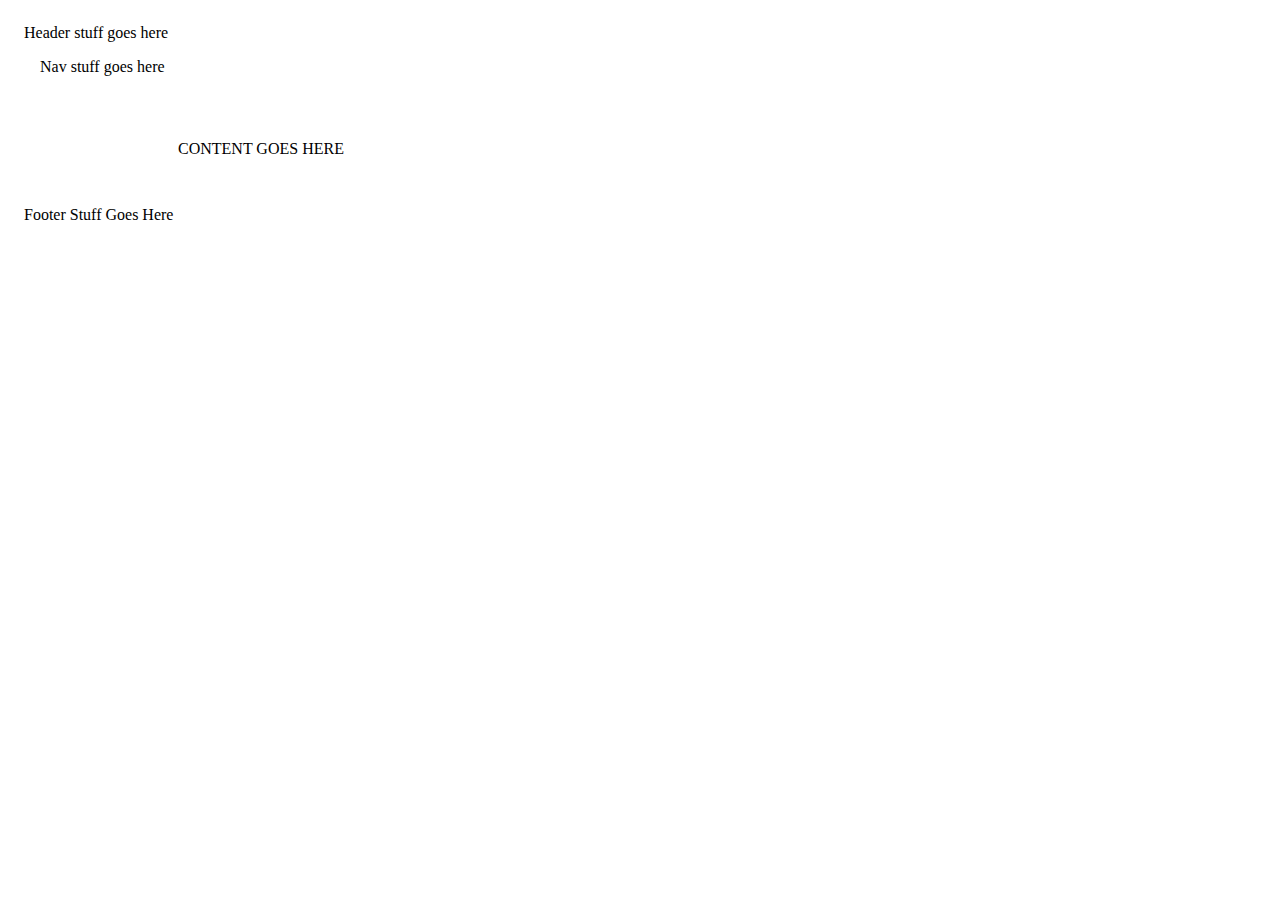
==== index.html @ 0548e329 "initial commit" ====
﻿<!DOCTYPE html>
<html lang="en-US">
<head>
<meta charset="utf-8" /> 
<link rel="stylesheet" href="https://academicinfluence.com/main.b3a78f85c5b16eff76d2.css" />
<link rel="stylesheet" href="file:///C:/ai/academic-influence-site/new-site/src/colors.css" />
<link rel="stylesheet" href="file:///C:/ai/academic-influence-site/new-site/src/features.css" />
<title>Test Document</title>

<style media="screen">
article {border: 1px solid var(--gray_lighter); padding: 1rem; width: 75%; margin: 0 auto !important;}
main {border: 1px solid var(--gray_lighter); padding: 1rem; }
header {border: 1px solid var(--gray_lighter); padding: 1rem; }
footer  {border: 1px solid var(--gray_lighter); padding: 1rem; }
nav  {border: 1px solid var(--gray_lighter); padding: 1rem; }
</style>

</head>
<body class="page_bg secondary">
<header>Header stuff goes here
<nav>Nav stuff goes here</nav>
</header>
<main>
<article class="html-editable" style="background-color: white;">


CONTENT GOES HERE


</article></main>
<footer>Footer Stuff Goes Here</footer>
</body>
</html>
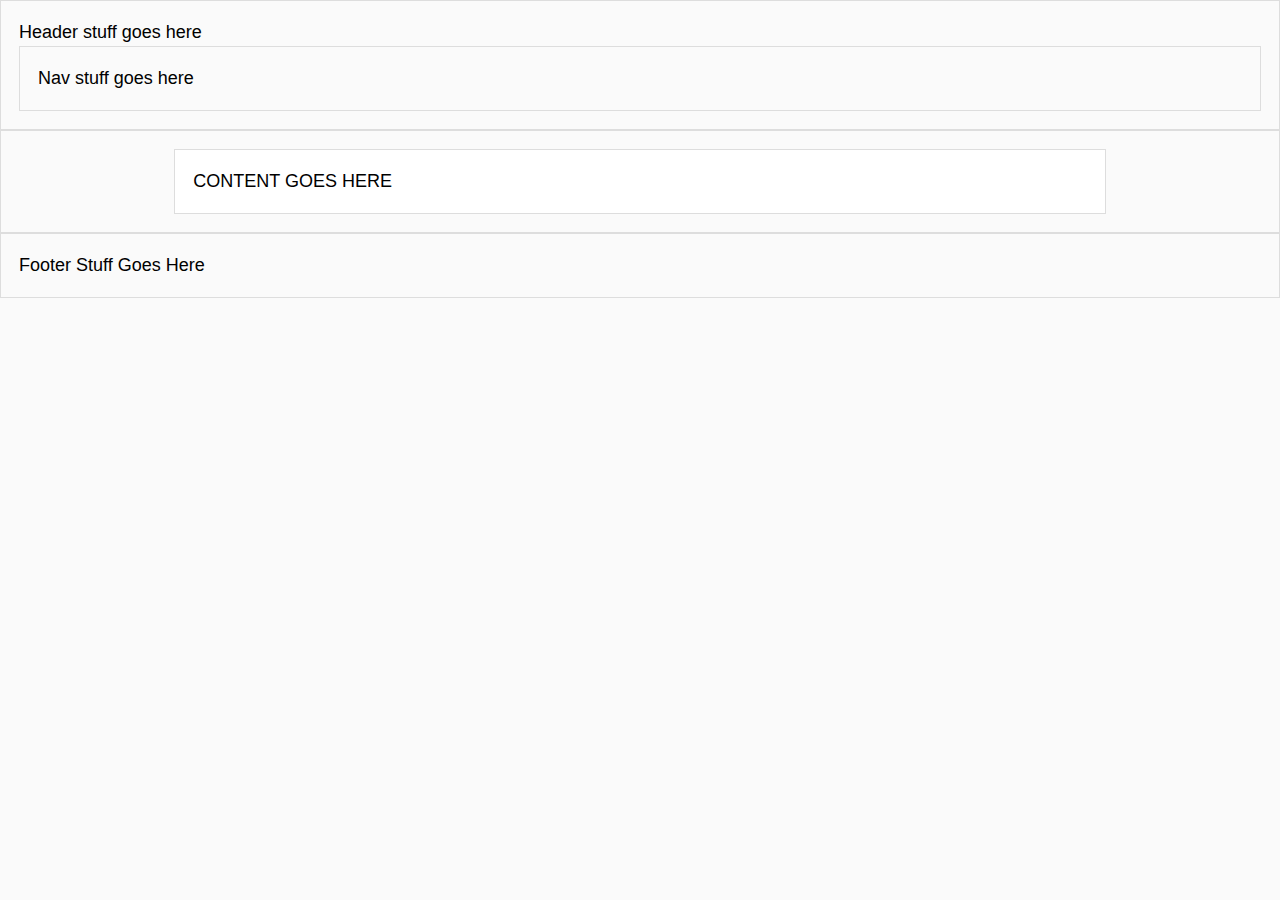
==== commit 156e9549: "added main.ai.css" ====
--- a/index.html
+++ b/index.html
@@ -2,7 +2,7 @@
 <html lang="en-US">
 <head>
 <meta charset="utf-8" /> 
-<link rel="stylesheet" href="https://academicinfluence.com/main.b3a78f85c5b16eff76d2.css" />
+<link rel="stylesheet" href="https://richtatum.github.io/main.ai.css">
 <link rel="stylesheet" href="file:///C:/ai/academic-influence-site/new-site/src/colors.css" />
 <link rel="stylesheet" href="file:///C:/ai/academic-influence-site/new-site/src/features.css" />
 <title>Test Document</title>
